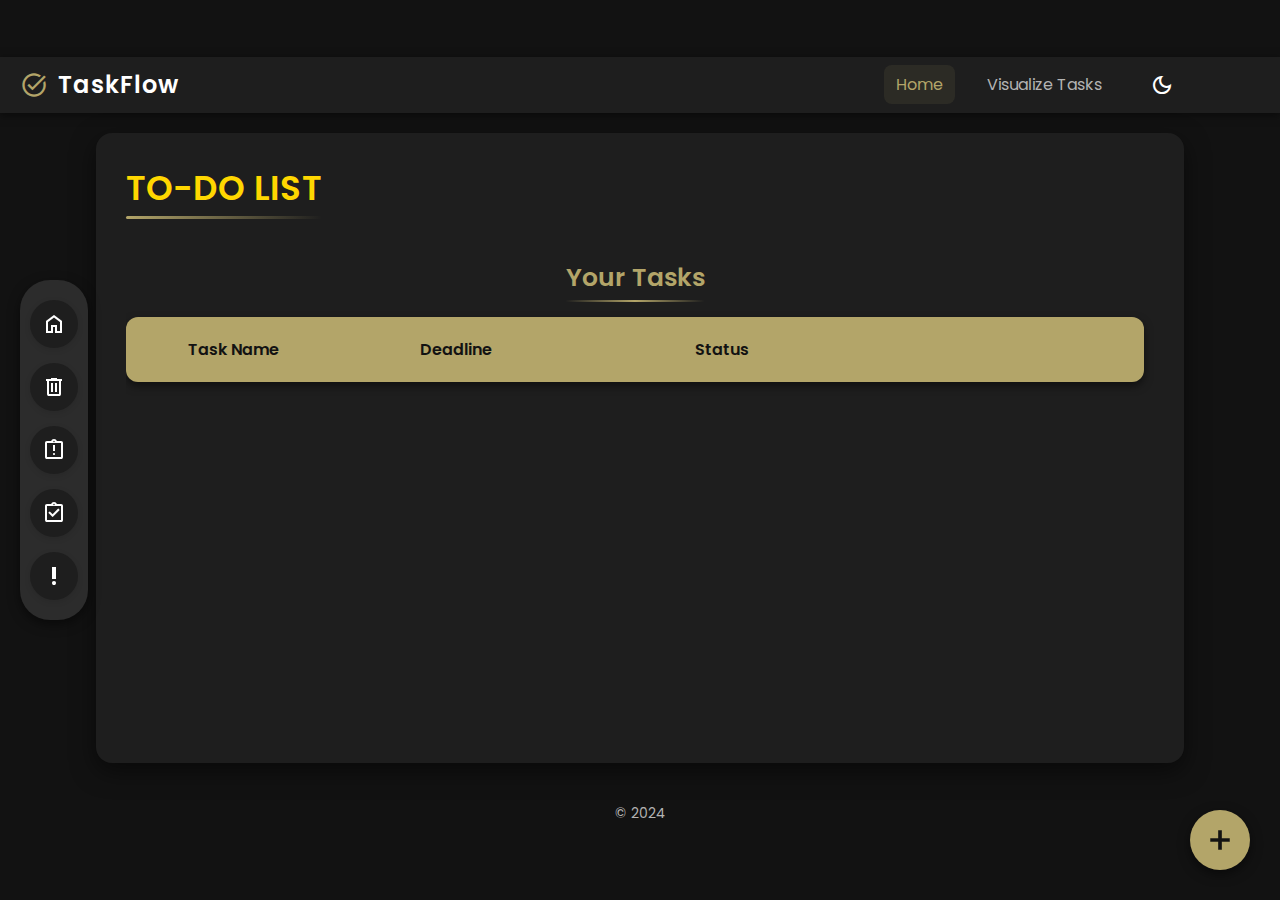
==== index.html @ 6da81e2e "Initial commit with new code" ====
<!DOCTYPE html>
<html lang="en">
<head>
    <meta charset="UTF-8">
    <meta name="viewport" content="width=device-width, initial-scale=1.0">
    <title>TaskFlow-Todo List</title>
    <link rel="stylesheet" href="style.css">
    <link href="https://fonts.googleapis.com/css2?family=Material+Symbols+Outlined" rel="stylesheet">
    <link rel="icon" type="image/png" href="logo 32px.png">
</head>
<body class="dark-theme">
    <!-- Top Navigation Bar -->
    <nav class="top-nav">
        <div class="nav-container">
            <div class="logo">
                <span class="material-symbols-outlined">task_alt</span>
                <h1>TaskFlow</h1>
            </div>
            <div class="nav-right">
                <ul class="nav-links">
                    <li class="active"><a href="index.html">Home</a></li>
                    <li><a href="visualize.html">Visualize Tasks</a></li>
                </ul>
                <span id="theme_toggle" title="Switch Theme" class="material-symbols-outlined hover">dark_mode</span>
            </div>
        </div>
    </nav>

    <!-- Form to add tasks. -->
    <section id = "create_task" hidden>
        <h2>Add Your Task</h2>
        <form id="add_task_form">
            <div>
                <label for="task_name">Task Name</label>
                <input type="text" id="task_name" name="task_name" placeholder="Enter what you want to do" required>
            </div>
            <div>
                <label for="deadline">Deadline</label>
                <input type="datetime-local" id="deadline" name="task_date" required>
            </div>
            <div>
                <label for="importance">How much important</label>
                 <select name="importance" id="importance">
                     <option value="1">Just-To-Remember</option>
                     <option value="2">Slight-Important</option>
                    <option value="3">Important</option>
                 </select>
            </div>
            <div class="notification-options">
                <label for="notification_time">Notify me before</label>
                <div class="notification-time-container">
                    <input type="number" id="notification_time" name="notification_time" min="1" value="1">
                    <select id="notification_unit">
                        <option value="minutes">Minutes</option>
                        <option value="hours" selected>Hours</option>
                        <option value="days">Days</option>
                        <option value="weeks">Weeks</option>
                    </select>
                </div>
            </div>
            <div class="notification-sound">
                <label for="notification_sound">Notification Sound</label>
                <div class="sound-toggle">
                    <input type="checkbox" id="notification_sound" name="notification_sound" checked>
                    <span class="slider"></span>
                </div>
            </div>
            <button id="add_task" type="submit">Add Task</button>
        </form>
    </section>

    <!-- Main Section -->
    <main class="Task_list hide_main">
        <header>
            <h3>To-Do list</h3>
        </header>


        <!-- Deleted task Section. -->
        <section class="deleted_task" hidden>
            <h2>Deleted Tasks</h2>
            <ul id="task">
                <li id="header">
                    <p id="name">Task Name</p>
                    <p id="end_date">Deadline</p>
                    <p id="status">Status</p>
                    <p class="restore">Restore</p>
                </li>
            </ul>
            <ul id="deleted_task"></ul>
        </section>


        <!-- Missed task Section -->
        <section class="missed_task" hidden>
            <h2>Missed Tasks</h2>
            <ul id="task">
                <li id="header">
                    <p id="name">Task Name</p>
                    <p id="end_date">Deadline</p>
                    <p id="status">Status</p>
                    <p class="extend_deadline">Extend Deadline</p>
                    <p class="delete material-symbols-outlined">delete</p>
                </li>
            </ul>
            <ul id="missed_task"></ul>
        </section>


        <!-- Completed task Section -->
        <section class="completed_task" hidden>
            <h2>Completed Tasks</h2>
            <ul id="task">
                <li id="header">
                    <p id="name">Task Name</p>
                    <p id="end_date">Deadline</p>
                    <p id="status">Status</p>
                    <p class="pending">Turn out</p>
                    <p class="delete material-symbols-outlined">delete</p>
                </li>
            </ul>
            <ul id="completed_task"></ul>
        </section>


        <!-- Pending task Section -->
        <section class="pending_task" hidden>
            <h2>Pending Tasks</h2>
            <ul id="task">
                <li id="header">
                    <p id="name">Task Name</p>
                    <p id="end_date">Deadline</p>
                    <p id="status">Status</p>
                    <p class = "completed hover_complete material-symbols-outlined">task_alt</p>
                    <p class="delete material-symbols-outlined">delete</p>
                </li>
            </ul>
            <ul id="pending_task">
            </ul>
        </section>


        <!-- All Task Section -->
        <section class="task_list" hidden>
            <h2>Your Tasks</h2>
            <ul id="task">
                <li id="header">
                    <p id="name">Task Name</p>
                    <p id="end_date">Deadline</p>
                    <p id="status">Status</p>
                    <p class = "completed hover_complete material-symbols-outlined">task_alt</p>
                    <p class="delete material-symbols-outlined">delete</p>
                </li>
            </ul>
            <ul id="all_task">
            </ul>
        </section>
    </main>

    <!-- form for extending deadline -->
    <div id="EXTEND" hidden>
        <h2>Extend Deadline</h2>
        <p style="display: none;"></p>
        <form id="extend_deadline_form">
            <label for="Extend_Deadline"></label>
            <input type="datetime-local" id="Extend_Deadline" required>
            <button type="submit">Extend it</button>
        </form>
    </div>

    <!-- Menu bar -->
    <div class="menu hover">
        <p id = "home" title="All Tasks" class="material-symbols-outlined">home</p>
        <p id = 'delete' title="Deleted Tasks" class="material-symbols-outlined hover">delete</p>
        <p id = 'missed' title="Missed Tasks" class="material-symbols-outlined hover">assignment_late</p>
        <p id = 'completed' title="Completed Tasks" class="material-symbols-outlined hover">assignment_turned_in</p>
        <p id="pending" title="Incomplete Task" class="material-symbols-outlined hover">priority_high</p>
    </div>
    
    <!-- To oppen add task form -->
    <div class="add">
        <p class="material-symbols-outlined">add</p>
    </div>

    <!-- Notification container -->
    <div id="notification-container" class="hidden">
        <div class="notification">
            <p class="notification-title">Task Reminder</p>
            <p id="notification-message"></p>
            <button id="dismiss-notification">Dismiss</button>
        </div>
    </div>

    <footer>
        <p>&copy; 2024</p>
    </footer>
    <script src="new.js"></script>
</body>
</html>
---- style.css ----
@import url("https://fonts.googleapis.com/css2?family=Delius+Swash+Caps&family=Fira+Code:wght@300..700&family=Poppins:wght@300;400;500;600;700&display=swap");
* {
  margin: 0;
  padding: 0;
  box-sizing: border-box;
  font-size: 10px;
  font-family: "Poppins", sans-serif;
  transition: background-color 0.3s, color 0.3s, border-color 0.3s, box-shadow 0.3s;
}

:root {
  /* Dark Theme Variables */
  --dark-bg: #121212;
  --dark-card-bg: #1E1E1E;
  --dark-form-bg: #2C2C2C;
  --dark-input-bg: #404040;
  --dark-text: #FFFFFF;
  --dark-text-secondary: #B3B3B3;
  --dark-accent: #B3A569;
  --dark-accent-hover: #72663c;
  --dark-header-color: #FFD700;
  --dark-success: #7FFF00;
  --dark-warning: #FFA500;
  --dark-danger: #FF4500;
  --dark-info: #00BFFF;
  --dark-shadow: rgba(0, 0, 0, 0.5);
  
  /* Light Theme Variables */
  --light-bg: #f5f5f5;
  --light-card-bg: #ffffff;
  --light-form-bg: #f0f0f0;
  --light-input-bg: #e8e8e8;
  --light-text: #333333;
  --light-text-secondary: #666666;
  --light-accent: #6a5acd;
  --light-accent-hover: #5a4abf;
  --light-header-color: #6a5acd;
  --light-success: #4caf50;
  --light-warning: #ff9800;
  --light-danger: #f44336;
  --light-info: #2196f3;
  --light-shadow: rgba(0, 0, 0, 0.1);
  
  /* Clock Variables */
  --dark-bg-secondary: #2C2C2C;
  --dark-border-color: #404040;
  --dark-accent-color: #B3A569;
  --dark-accent-color-light: #D4C68C;
  --dark-accent-color-dark: #8A7D4F;
  --dark-text-color: #FFFFFF;
  --dark-priority-low: #7FFF00;
  --dark-priority-medium: #FFA500;
  --dark-priority-high: #FF4500;
  
  --light-bg-secondary: #f0f0f0;
  --light-border-color: #e0e0e0;
  --light-accent-color: #6a5acd;
  --light-accent-color-light: #8a7bed;
  --light-accent-color-dark: #5a4abf;
  --light-text-color: #333333;
  --light-priority-low: #4caf50;
  --light-priority-medium: #ff9800;
  --light-priority-high: #f44336;
}

/* Theme Classes */
.dark-theme {
  --bg: var(--dark-bg);
  --card-bg: var(--dark-card-bg);
  --form-bg: var(--dark-form-bg);
  --input-bg: var(--dark-input-bg);
  --text: var(--dark-text);
  --text-secondary: var(--dark-text-secondary);
  --accent: var(--dark-accent);
  --accent-hover: var(--dark-accent-hover);
  --header-color: var(--dark-header-color);
  --success: var(--dark-success);
  --warning: var(--dark-warning);
  --danger: var(--dark-danger);
  --info: var(--dark-info);
  --shadow: var(--dark-shadow);
  --accent-rgb: 179, 165, 105; /* RGB values for dark theme accent */
  
  /* Clock Variables */
  --bg-secondary: var(--dark-bg-secondary);
  --border-color: var(--dark-border-color);
  --accent-color: var(--dark-accent-color);
  --accent-color-light: var(--dark-accent-color-light);
  --accent-color-dark: var(--dark-accent-color-dark);
  --text-color: var(--dark-text-color);
  --priority-low: var(--dark-priority-low);
  --priority-medium: var(--dark-priority-medium);
  --priority-high: var(--dark-priority-high);
}

.light-theme {
  --bg: var(--light-bg);
  --card-bg: var(--light-card-bg);
  --form-bg: var(--light-form-bg);
  --input-bg: var(--light-input-bg);
  --text: var(--light-text);
  --text-secondary: var(--light-text-secondary);
  --accent: var(--light-accent);
  --accent-hover: var(--light-accent-hover);
  --header-color: var(--light-header-color);
  --success: var(--light-success);
  --warning: var(--light-warning);
  --danger: var(--light-danger);
  --info: var(--light-info);
  --shadow: var(--light-shadow);
  --accent-rgb: 106, 90, 205; /* RGB values for light theme accent */
  
  /* Clock Variables */
  --bg-secondary: var(--light-bg-secondary);
  --border-color: var(--light-border-color);
  --accent-color: var(--light-accent-color);
  --accent-color-light: var(--light-accent-color-light);
  --accent-color-dark: var(--light-accent-color-dark);
  --text-color: var(--light-text-color);
  --priority-low: var(--light-priority-low);
  --priority-medium: var(--light-priority-medium);
  --priority-high: var(--light-priority-high);
}

/* Styling for the To-Do List Page */
body {
  font-family: 'Poppins', sans-serif;
  background-color: var(--bg);
  color: var(--text);
  margin: 0;
  padding: 0;
  display: flex;
  flex-direction: column;
  align-items: center;
  justify-content: center;
  min-height: 100vh;
  user-select: none;
  overflow-x: hidden;
  overflow-y: auto;
  scrollbar-width: thin;
  scrollbar-color: var(--accent) var(--card-bg);
}

/* Custom Scrollbar */
::-webkit-scrollbar {
  width: 8px;
  height: 8px;
}

::-webkit-scrollbar-track {
  background: var(--card-bg);
  border-radius: 10px;
}

::-webkit-scrollbar-thumb {
  background: var(--accent);
  border-radius: 10px;
}

::-webkit-scrollbar-thumb:hover {
  background: var(--accent-hover);
}

section#create_task {
  position: fixed;
  top: 50%;
  left: 50%;
  transform: translate(-50%, -50%);
  background-color: var(--form-bg);
  border-radius: 1.6rem;
  padding: 4rem;
  box-shadow: 0 0.8rem 2.4rem var(--shadow);
  width: 40rem;
  max-width: 90vw;
  text-align: center;
  z-index: 1000;
  animation: fadeIn 0.3s ease-out;
}

@keyframes fadeIn {
  from {
    opacity: 0;
    transform: translate(-50%, -48%);
  }
  to {
    opacity: 1;
    transform: translate(-50%, -50%);
  }
}

section#create_task h2 {
  font-size: 3.4rem;
  font-weight: 600;
  margin-bottom: 2rem;
  color: var(--accent);
}

form {
  display: flex;
  flex-direction: column;
  gap: 2.5rem;
}

label {
  font-size: 1.6rem;
  margin-bottom: 0.8rem;
  text-align: left;
  display: block;
  font-weight: 500;
}

input[type="text"],
input[type="datetime-local"],
input[type="number"] {
  width: 100%;
  padding: 1.2rem;
  border-radius: 0.8rem;
  border: 1px solid var(--input-bg);
  background-color: var(--input-bg);
  color: var(--text);
  font-size: 1.6rem;
  transition: all 0.3s ease;
}

input[type="text"]:focus,
input[type="datetime-local"]:focus,
input[type="number"]:focus,
select:focus {
  outline: none;
  border-color: var(--accent);
  box-shadow: 0 0 0 2px rgba(179, 165, 105, 0.2);
}

#importance,
#notification_unit {
  width: 100%;
  padding: 1.2rem;
  border-radius: 0.8rem;
  border: 1px solid var(--input-bg);
  background-color: var(--input-bg);
  color: var(--text);
  font-size: 1.6rem;
  appearance: none;
  background-image: url("data:image/svg+xml;charset=US-ASCII,%3Csvg%20xmlns%3D%22http%3A%2F%2Fwww.w3.org%2F2000%2Fsvg%22%20width%3D%22292.4%22%20height%3D%22292.4%22%3E%3Cpath%20fill%3D%22%23B3A569%22%20d%3D%22M287%2069.4a17.6%2017.6%200%200%200-13-5.4H18.4c-5%200-9.3%201.8-12.9%205.4A17.6%2017.6%200%200%200%200%2082.2c0%205%201.8%209.3%205.4%2012.9l128%20127.9c3.6%203.6%207.8%205.4%2012.8%205.4s9.2-1.8%2012.8-5.4L287%2095c3.5-3.5%205.4-7.8%205.4-12.8%200-5-1.9-9.2-5.5-12.8z%22%2F%3E%3C%2Fsvg%3E");
  background-repeat: no-repeat;
  background-position: right 1.2rem top 50%;
  background-size: 1.2rem auto;
}

.light-theme #importance,
.light-theme #notification_unit {
  background-image: url("data:image/svg+xml;charset=US-ASCII,%3Csvg%20xmlns%3D%22http%3A%2F%2Fwww.w3.org%2F2000%2Fsvg%22%20width%3D%22292.4%22%20height%3D%22292.4%22%3E%3Cpath%20fill%3D%22%236a5acd%22%20d%3D%22M287%2069.4a17.6%2017.6%200%200%200-13-5.4H18.4c-5%200-9.3%201.8-12.9%205.4A17.6%2017.6%200%200%200%200%2082.2c0%205%201.8%209.3%205.4%2012.9l128%20127.9c3.6%203.6%207.8%205.4%2012.8%205.4s9.2-1.8%2012.8-5.4L287%2095c3.5-3.5%205.4-7.8%205.4-12.8%200-5-1.9-9.2-5.5-12.8z%22%2F%3E%3C%2Fsvg%3E");
}

input[type="text"]::placeholder,
input[type="datetime-local"]::placeholder,
input[type="number"]::placeholder {
  color: var(--text-secondary);
  font-style: italic;
}

.notification-options,
.notification-sound {
  display: flex;
  flex-direction: column;
}

.notification-time-container {
  display: flex;
  gap: 1rem;
}

.notification-time-container input {
  flex: 1;
}

.notification-time-container select {
  flex: 2;
}

/* Toggle Switch for Sound */
.sound-toggle {
  position: relative;
  display: inline-block;
  width: 6rem;
  height: 3rem;
  margin-top: 0.5rem;
}

.sound-toggle input {
  opacity: 0;
  width: 0;
  height: 0;
}

.slider {
  position: absolute;
  cursor: pointer;
  top: 0;
  left: 0;
  right: 0;
  bottom: 0;
  background-color: var(--input-bg);
  transition: .4s;
  border-radius: 3rem;
}

.slider:before {
  position: absolute;
  content: "";
  height: 2.2rem;
  width: 2.2rem;
  left: 0.4rem;
  bottom: 0.4rem;
  background-color: var(--text);
  transition: .4s;
  border-radius: 50%;
}

input:checked + .slider {
  background-color: var(--accent);
}

input:focus + .slider {
  box-shadow: 0 0 1px var(--accent);
}

input:checked + .slider:before {
  transform: translateX(3rem);
}

button {
  margin-top: 1rem;
  padding: 1.2rem;
  border: none;
  border-radius: 0.8rem;
  background-color: var(--accent);
  color: var(--bg);
  font-size: 1.6rem;
  font-weight: 600;
  cursor: pointer;
  transition: all 0.3s ease;
  box-shadow: 0 0.4rem 0.8rem rgba(0, 0, 0, 0.1);
}

button:hover {
  background-color: var(--accent-hover);
  transform: translateY(-2px);
  box-shadow: 0 0.6rem 1.2rem rgba(0, 0, 0, 0.15);
}

button:active {
  transform: translateY(0);
  box-shadow: 0 0.2rem 0.4rem rgba(0, 0, 0, 0.1);
}

header {
  display: flex;
  align-items: center;
  margin-bottom: 4rem;
  position: relative;
}

header h3 {
  font-size: 3.4rem;
  font-weight: 600;
  color: var(--header-color);
  text-transform: uppercase;
  letter-spacing: 1px;
  position: relative;
  padding-bottom: 0.5rem;
}

header h3::after {
  content: '';
  position: absolute;
  bottom: 0;
  left: 0;
  width: 100%;
  height: 3px;
  background: linear-gradient(90deg, var(--accent), transparent);
  border-radius: 3px;
}

main {
  width: 85%;
  max-width: 1200px;
  height: 75vh;
  background-color: var(--card-bg);
  border-radius: 1.6rem;
  box-shadow: 0 0.8rem 2.4rem var(--shadow);
  padding: 3rem;
  margin: 2rem 0;
  overflow: hidden;
  display: flex;
  flex-direction: column;
}

main section{
  height: 100%;
  overflow-y: auto;
  scrollbar-width: thin;
  padding-right: 1rem;
}

.Task_list {
  margin-top: 2rem;
  min-height: 50vh;
}

.Task_list h2 {
  text-align: center;
  margin-bottom: 2rem;
  font-size: 2.5rem;
  font-weight: 600;
  color: var(--accent);
  position: relative;
  display: inline-block;
  left: 50%;
  transform: translateX(-50%);
}

.Task_list h2::after {
  content: '';
  position: absolute;
  bottom: -0.5rem;
  left: 0;
  width: 100%;
  height: 2px;
  background: linear-gradient(90deg, transparent, var(--accent), transparent);
}

ul {
  list-style-type: none;
  padding: 0;
  margin: 0;
}

main section ul li {
  display: grid;
  width: 100%;
  margin: 0 auto;
  grid-template-columns: 2fr 3fr 3fr 1.5fr 1.5fr;
  align-items: center;
  text-align: center;
  padding: 2rem;
  background-color: var(--form-bg);
  border-radius: 1.2rem;
  margin-bottom: 1.5rem;
  transition: all 0.3s ease;
  column-gap: 0.5rem;
  box-shadow: 0 0.4rem 0.8rem rgba(0, 0, 0, 0.05);
}

ul li#header {
  background-color: var(--accent);
  color: var(--bg);
  font-weight: 600;
  box-shadow: 0 0.4rem 0.8rem var(--shadow);
  position: sticky;
  top: 0;
  z-index: 10;
}


ul p {
  margin: 0;
  font-size: 1.6rem;
  word-break: break-word;
}

.completed, .delete, .restore, .pending, .extend_deadline {
  cursor: pointer;
  font-size: 2.4rem;
  color: var(--accent);
  transition: all 0.3s ease;
}

.hover_complete:hover  {
  color: var(--success);
  transform: scale(1.2) rotate(10deg);
}

.restore:hover, .pending:hover, .extend_deadline:hover {
  color: var(--success);
  transform: scale(1.2);
}

.delete:hover {
  color: var(--danger);
  transform: scale(1.2);
}

.add {
  position: fixed;
  bottom: 3rem;
  right: 3rem;
  width: 6rem;
  height: 6rem;
  background-color: var(--accent);
  color: var(--bg);
  border-radius: 50%;
  display: flex;
  align-items: center;
  justify-content: center;
  cursor: pointer;
  transition: all 0.3s ease;
  box-shadow: 0 0.4rem 1.2rem var(--shadow);
  z-index: 100;
}

.add:hover{
  transform: scale(1.1) rotate(90deg);
  background-color: var(--accent-hover);
}

.add p {
  margin: 0;
  font-size: 3rem;
  font-weight: bold;
}

.menu {
  display: flex;
  flex-direction: column;
  row-gap: 1.5rem;
  position: fixed;
  top: 50%;
  transform: translateY(-50%);
  left: 2rem;
  background-color: var(--form-bg);
  align-items: center;
  justify-content: center;
  padding: 2rem 1rem;
  border-radius: 3rem;
  box-shadow: 0 0.4rem 1.2rem var(--shadow);
  z-index: 100;
  transition: all 0.3s ease;
}

.menu p {
  color: var(--text);
  font-size: 2.4rem;
  transition: all 0.3s ease;
  padding: 1.2rem;
  border-radius: 50%;
  background-color: var(--card-bg);
  display: flex;
  align-items: center;
  justify-content: center;
  width: 4.8rem;
  height: 4.8rem;
  box-shadow: 0 0.2rem 0.6rem rgba(0, 0, 0, 0.1);
}

#home:hover {
  color: var(--info);
  transform: scale(1.2);
  background-color: rgba(0, 191, 255, 0.1);
}

#delete:hover {
  color: var(--danger);
  transform: scale(1.2);
  background-color: rgba(255, 69, 0, 0.1);
}

#completed:hover {
  color: var(--success);
  transform: scale(1.2) rotate(10deg);
  background-color: rgba(127, 255, 0, 0.1);
}

#missed:hover {
  color: var(--warning);
  transform: scale(1.2);
  background-color: rgba(255, 165, 0, 0.1);
}

#pending:hover {
  color: var(--warning);
  transform: scale(1.2);
  background-color: rgba(255, 165, 0, 0.1);
}


#theme_toggle:hover {
  color: var(--accent);
  transform: scale(1.2);
  background-color: rgba(179, 165, 105, 0.1);
}

#EXTEND {
  position: fixed;
  top: 50%;
  left: 50%;
  transform: translate(-50%, -50%);
  background-color: var(--form-bg);
  border-radius: 1.6rem;
  padding: 3rem;
  box-shadow: 0 0.8rem 2.4rem var(--shadow);
  width: 35rem;
  max-width: 90vw;
  text-align: center;
  z-index: 1000;
}

#EXTEND h2 {
  font-size: 2.4rem;
  font-weight: 600;
  margin-bottom: 2rem;
  color: var(--accent);
}

/* Notification Container */
#notification-container {
  position: fixed;
  top: 2rem;
  right: 2rem;
  z-index: 1100;
  transition: all 0.3s ease;
  transform: translateX(0);
  max-width: 35rem;
}

#notification-container.hidden {
  transform: translateX(120%);
}

.notification {
  background-color: var(--form-bg);
  border-radius: 1rem;
  padding: 1.5rem;
  box-shadow: 0 0.4rem 1.2rem var(--shadow);
  animation: slideIn 0.3s ease-out;
  border-left: 4px solid var(--accent);
  transition: all 0.3s ease;
}

#notification-container.priority-low .notification {
  border-left-color: var(--success);
}

#notification-container.priority-medium .notification {
  border-left-color: var(--warning);
  animation: pulseWarning 2s infinite;
}

#notification-container.priority-high .notification {
  border-left-color: var(--danger);
  animation: pulseUrgent 1.5s infinite;
}

@keyframes pulseWarning {
  0% {
    box-shadow: 0 0.4rem 1.2rem var(--shadow);
  }
  50% {
    box-shadow: 0 0.4rem 1.2rem var(--warning);
  }
  100% {
    box-shadow: 0 0.4rem 1.2rem var(--shadow);
  }
}

@keyframes pulseUrgent {
  0% {
    box-shadow: 0 0.4rem 1.2rem var(--shadow);
    transform: scale(1);
  }
  50% {
    box-shadow: 0 0.4rem 1.2rem var(--danger);
    transform: scale(1.03);
  }
  100% {
    box-shadow: 0 0.4rem 1.2rem var(--shadow);
    transform: scale(1);
  }
}

@keyframes slideIn {
  from {
    transform: translateX(100%);
    opacity: 0;
  }
  to {
    transform: translateX(0);
    opacity: 1;
  }
}

.notification-title {
  font-size: 1.8rem;
  font-weight: 600;
  margin-bottom: 0.8rem;
  color: var(--accent);
}

#notification-container.priority-low .notification-title {
  color: var(--success);
}

#notification-container.priority-medium .notification-title {
  color: var(--warning);
}

#notification-container.priority-high .notification-title {
  color: var(--danger);
}

#notification-message {
  font-size: 1.4rem;
  margin-bottom: 1.2rem;
}

#dismiss-notification {
  padding: 0.8rem 1.6rem;
  font-size: 1.4rem;
  margin-top: 0;
}

footer {
  margin: 2rem 0;
  text-align: center;
}

footer p {
  font-size: 1.4rem;
  color: var(--text-secondary);
}

/* Responsive Design */
@media (max-width: 900px) {
  main {
    width: 95%;
    padding: 2rem;
  }
  
  main section ul li {
    grid-template-columns: 2fr 2fr 2fr 1fr 1fr;
    padding: 1.5rem 1rem;
  }
  
  ul p {
    font-size: 1.4rem;
  }
  
  .completed, .delete, .restore, .pending, .extend_deadline {
    font-size: 2rem;
  }
  
  .menu {
    left: 1rem;
  }
  
  .menu p {
    font-size: 2rem;
    width: 4rem;
    height: 4rem;
  }
}

@media (max-width: 600px) {
  main section ul li {
    grid-template-columns: 1fr 1fr 1fr 0.5fr 0.5fr;
    font-size: 1.2rem;
    padding: 1.2rem 0.8rem;
  }
  
  ul p {
    font-size: 1.2rem;
  }
  
  #name {
    overflow: hidden;
    text-overflow: ellipsis;
    white-space: nowrap;
  }
  
  #end_date {
    font-size: 1.1rem;
    overflow: hidden;
    text-overflow: ellipsis;
  }
  
  #status {
    font-size: 1.1rem;
    overflow: hidden;
    text-overflow: ellipsis;
  }
  
  .completed, .delete, .restore, .pending, .extend_deadline {
    font-size: 1.8rem;
  }
  
  .menu {
    flex-direction: row;
    top: auto;
    bottom: 2rem;
    left: 50%;
    transform: translateX(-50%);
    border-radius: 3rem;
    padding: 1rem;
    column-gap: 1rem;
  }
  
  .menu p {
    font-size: 1.8rem;
    padding: 1rem;
    width: 3.6rem;
    height: 3.6rem;
  }
  
  #theme_toggle {
    margin-top: 0;
    border-top: none;
    padding-top: 1rem;
    border-left: 1px solid var(--text-secondary);
    padding-left: 1rem;
  }
  
  .add {
    bottom: 8rem;
    right: 2rem;
    width: 5rem;
    height: 5rem;
  }
  
  section#create_task {
    padding: 2.5rem;
  }
  
  section#create_task h2 {
    font-size: 2.4rem;
  }
}

@media (max-width: 400px) {
  main section ul li {
    grid-template-columns: 1fr 1fr 1fr 0.5fr 0.5fr;
    font-size: 1rem;
    padding: 1rem 0.5rem;
  }
  
  ul p {
    font-size: 1rem;
  }
  
  .completed, .delete, .restore, .pending, .extend_deadline {
    font-size: 1.6rem;
  }
  
  .menu p {
    font-size: 1.6rem;
    width: 3.2rem;
    height: 3.2rem;
  }
}

@media (min-height: 900px) {
  main {
    height: 70vh;
  }
}

@media (max-height: 700px) {
  main {
    height: 65vh;
  }
}

/* Animations */
@keyframes pulse {
  0% {
    transform: scale(1);
  }
  50% {
    transform: scale(1.05);
  }
  100% {
    transform: scale(1);
  }
}

.pulse {
  animation: pulse 2s infinite;
}

/* Task Priority Colors */
.priority-high {
  color: var(--danger) !important;
}

.priority-medium {
  color: var(--warning) !important;
}

.priority-low {
  color: var(--success) !important;
}

.completed-task {
  color: var(--text-secondary) !important;
  text-decoration: line-through;
}

/* Overlay for modals */
.overlay {
  position: fixed;
  top: 0;
  left: 0;
  right: 0;
  bottom: 0;
  background-color: rgba(0, 0, 0, 0.65);
  z-index: 999;
}

/* Top Navigation Bar */
.top-nav {
  width: 100%;
  background-color: var(--card-bg);
  box-shadow: 0 0.2rem 0.8rem var(--shadow);
  position: sticky;
  top: 0;
  z-index: 200;
}

.nav-container {
  max-width: 1200px;
  /* margin: 0 auto; */
  padding: 1rem 2rem;
  display: flex;
  justify-content: space-between;
  align-items: center;
}

.logo {
  display: flex;
  align-items: center;
  gap: 1rem;
}

.logo span {
  font-size: 2.8rem;
  color: var(--accent);
}

.logo h1 {
  font-size: 2.4rem;
  font-weight: 600;
  color: var(--text);
  letter-spacing: 1px;
}

.nav-links {
  display: flex;
  gap: 2rem;
  list-style: none;
}

.nav-links li a {
  font-size: 1.6rem;
  color: var(--text-secondary);
  text-decoration: none;
  padding: 0.8rem 1.2rem;
  border-radius: 0.8rem;
  transition: all 0.3s ease;
}

.nav-links li.active a,
.nav-links li a:hover {
  color: var(--accent);
  background-color: rgba(179, 165, 105, 0.1);
}

.light-theme .nav-links li.active a,
.light-theme .nav-links li a:hover {
  background-color: rgba(106, 90, 205, 0.1);
}

@media (max-width: 600px) {
  .nav-container {
    flex-direction: column;
    gap: 1rem;
    padding: 1rem;
  }
  
  .nav-links {
    width: 100%;
    justify-content: center;
  }
  
  .nav-links li a {
    padding: 0.6rem 1rem;
    font-size: 1.4rem;
  }
}

/* Task Visualization */
.clock-container {
    display: flex;
    flex-direction: column;
    align-items: center;
    padding: 1rem;
    gap: 1rem;
}

.clock {
    position: relative;
    width: 80vmin;
    height: 80vmin;
    max-width: 600px;
    max-height: 600px;
    border-radius: 50%;
    background: var(--bg-secondary);
    border: 2px solid var(--border-color);
    box-shadow: 0 0 20px rgba(0, 0, 0, 0.2);
    overflow: visible; /* Allow tooltips to overflow */
}

.clock-center {
    position: absolute;
    top: 50%;
    left: 50%;
    transform: translate(-50%, -50%);
    width: 5rem;
    height: 5rem;
    background: radial-gradient(circle, var(--accent-color) 0%, var(--accent-color-dark) 100%);
    border-radius: 50%;
    display: flex;
    align-items: center;
    justify-content: center;
    color: white;
    font-weight: bold;
    font-size: 1.2rem;
    z-index: 10;
    box-shadow: 0 0 10px rgba(0, 0, 0, 0.3);
    text-shadow: 0 1px 2px rgba(0, 0, 0, 0.5);
}

.time-labels {
    position: absolute;
    width: 100%;
    height: 100%;
    z-index: 5;
}

.time-label {
    position: absolute;
    font-size: 0.9rem;
    color: var(--text-color);
    font-weight: 500;
    text-shadow: 0 1px 2px rgba(0, 0, 0, 0.2);
}

.time-ticks {
    position: absolute;
    width: 100%;
    height: 100%;
    z-index: 4;
}

.tick {
    position: absolute;
    top: 50%;
    left: 50%;
    transform-origin: center;
    z-index: 4;
}

.tick.major {
    width: 2px;
    height: 10px;
    background-color: var(--text-color);
    opacity: 0.7;
}

.tick.minor {
    width: 1px;
    height: 5px;
    background-color: var(--text-color);
    opacity: 0.4;
}

.time-needle {
    position: absolute;
    top: 50%;
    left: 50%;
    width: 2px;
    height: 45%;
    background: linear-gradient(to top, var(--accent-color) 0%, var(--accent-color-light) 100%);
    transform-origin: bottom center;
    z-index: 15;
    box-shadow: 0 0 5px rgba(0, 0, 0, 0.3);
}

.time-needle::after {
    content: '';
    position: absolute;
    top: 0;
    left: 50%;
    transform: translateX(-50%);
    width: 8px;
    height: 8px;
    background-color: var(--accent-color-light);
    border-radius: 50%;
    box-shadow: 0 0 5px var(--accent-color);
}

.task-markers {
    position: absolute;
    width: 100%;
    height: 100%;
    z-index: 20;
}

.task-marker {
    position: absolute;
    width: 1.4rem;
    height: 1.4rem;
    border-radius: 50%;
    background-color: var(--accent-color);
    cursor: pointer;
    z-index: 20;
    box-shadow: 0 0 5px rgba(0, 0, 0, 0.3);
    transition: all 0.2s ease;
}

.task-marker.target-task {
    width: 1.8rem;
    height: 1.8rem;
    box-shadow: 0 0 10px var(--accent-color);
    z-index: 25;
}

.task-marker:hover {
    transform: translate(-50%, -50%) scale(1.2) !important;
    box-shadow: 0 0 15px var(--accent-color);
    z-index: 30;
}

.task-marker.priority-low {
    background-color: var(--priority-low);
    box-shadow: 0 0 5px var(--priority-low);
}

.task-marker.priority-medium {
    background-color: var(--priority-medium);
    box-shadow: 0 0 5px var(--priority-medium);
}

.task-marker.priority-high {
    background-color: var(--priority-high);
    box-shadow: 0 0 5px var(--priority-high);
}

.task-marker.priority-low:hover {
    box-shadow: 0 0 15px var(--priority-low);
}

.task-marker.priority-medium:hover {
    box-shadow: 0 0 15px var(--priority-medium);
}

.task-marker.priority-high:hover {
    box-shadow: 0 0 15px var(--priority-high);
}

.task-marker.target-task.priority-low {
    box-shadow: 0 0 10px var(--priority-low);
}

.task-marker.target-task.priority-medium {
    box-shadow: 0 0 10px var(--priority-medium);
}

.task-marker.target-task.priority-high {
    box-shadow: 0 0 10px var(--priority-high);
}

.task-tooltip {
    position: absolute;
    top: 50%;
    transform: translateY(-50%);
    background-color: var(--bg-secondary);
    border: 1px solid var(--border-color);
    border-radius: 0.5rem;
    padding: 1rem;
    width: 20rem;
    opacity: 0;
    pointer-events: none;
    transition: opacity 0.3s ease, transform 0.3s ease;
    box-shadow: 0 5px 15px rgba(0, 0, 0, 0.3);
    z-index: 100000;
    font-size: 0.9rem;
    overflow: visible;
    max-width: 90vw;
}

.task-tooltip h4 {
    margin: 0 0 0.8rem 0;
    font-size: 1.2rem;
    color: var(--accent-color);
    font-weight: 600;
}

.task-tooltip p {
    margin: 0.4rem 0;
    font-size: 0.95rem;
    line-height: 1.4;
}

.task-marker:hover .task-tooltip {
    opacity: 1;
    transform: translateY(-50%) scale(1.02);
}

.current-time-display {
    font-size: 1.2rem;
    font-weight: 500;
    color: var(--text-color);
    margin-top: 1rem;
}

.target-task-info {
    font-size: 1.1rem;
    font-weight: 500;
    color: var(--accent-color);
    margin-bottom: 1rem;
    text-align: center;
    max-width: 80%;
}

.filter-buttons {
    display: flex;
    gap: 0.5rem;
    margin-bottom: 1rem;
}

.filter-btn {
    padding: 0.5rem 1rem;
    background-color: var(--bg-secondary);
    border: 1px solid var(--border-color);
    border-radius: 0.5rem;
    color: var(--text-color);
    cursor: pointer;
    transition: all 0.2s ease;
}

.filter-btn:hover {
    background-color: var(--bg-hover);
}

.filter-btn.active {
    background-color: var(--accent-color);
    color: white;
    border-color: var(--accent-color);
}

/* Add styles for the nav-right container */
.nav-right {
    display: flex;
    align-items: center;
    gap: 2rem;
}

/* Update theme toggle styles for the navbar */
.nav-right #theme_toggle {
    font-size: 2.4rem;
    cursor: pointer;
    color: var(--text);
    transition: all 0.3s ease;
    margin-left: 1rem;
    background-color: transparent;
    border: none;
    padding: 0.5rem;
    border-radius: 50%;
    display: flex;
    align-items: center;
    justify-content: center;
    width: 3.6rem;
    height: 3.6rem;
}

.nav-right #theme_toggle:hover {
    color: var(--accent);
    background-color: rgba(var(--accent-rgb), 0.1);
    transform: scale(1.1);
}

/* Keep the existing theme toggle styles for backward compatibility */
#theme_toggle {
    font-size: 2.4rem;
    cursor: pointer;
    color: var(--text);
    transition: all 0.3s ease;
}

#theme_toggle:hover {
    color: var(--accent);
    transform: scale(1.1);
}

/* Adjust tooltip position based on screen size */
@media (max-width: 768px) {
    .task-tooltip {
        width: 18rem;
        padding: 0.8rem;
    }
}

@media (max-width: 480px) {
    .task-tooltip {
        width: 16rem;
        padding: 0.7rem;
        font-size: 0.85rem;
    }
    
    .task-tooltip h4 {
        font-size: 1.1rem;
    }
    
    .task-tooltip p {
        font-size: 0.9rem;
    }
}
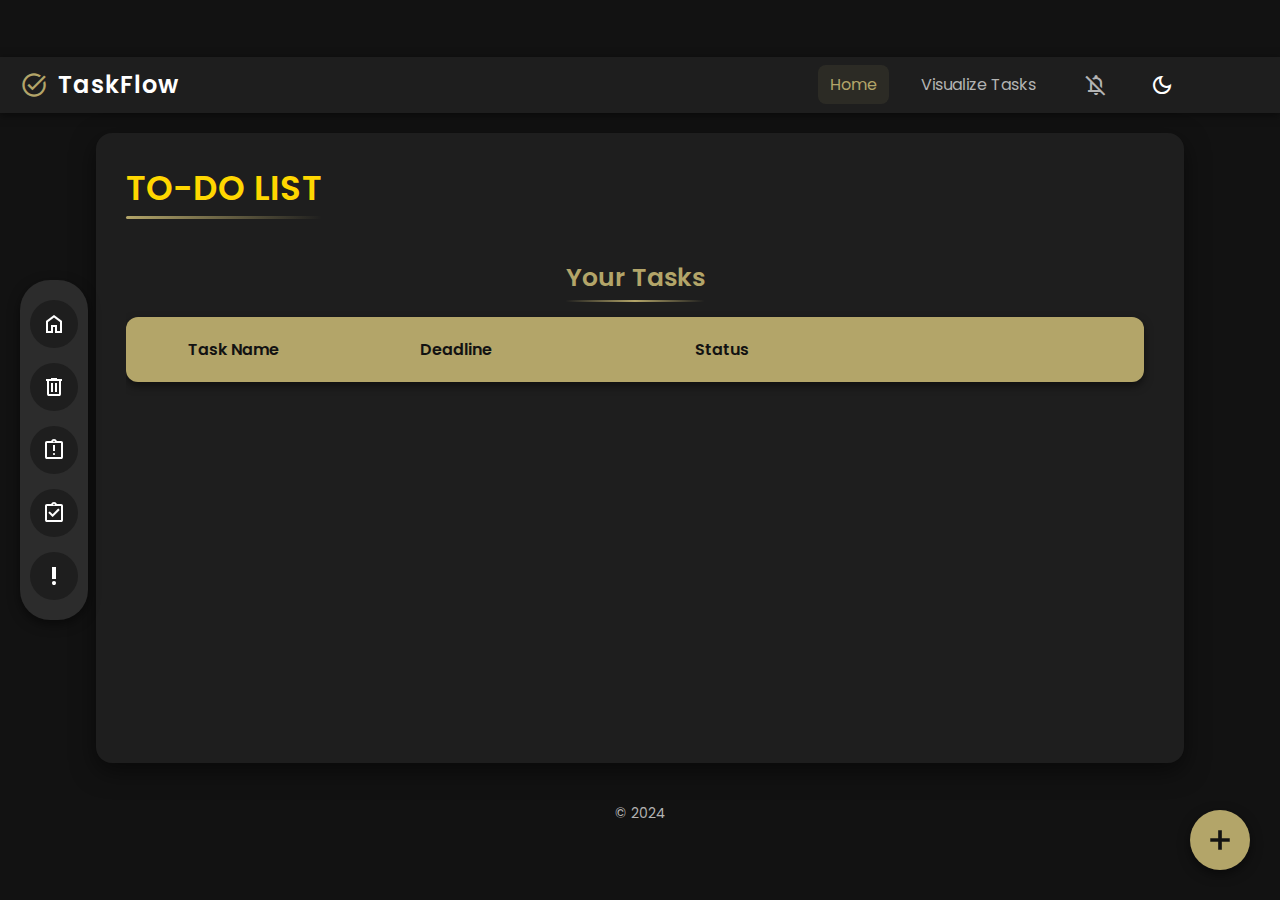
==== commit 113a78ed: "More mobile friendly and notification bell" ====
--- a/index.html
+++ b/index.html
@@ -21,6 +21,7 @@
                     <li class="active"><a href="index.html">Home</a></li>
                     <li><a href="visualize.html">Visualize Tasks</a></li>
                 </ul>
+                <span id="notification_toggle" title="Toggle Notifications" class="material-symbols-outlined hover">notifications</span>
                 <span id="theme_toggle" title="Switch Theme" class="material-symbols-outlined hover">dark_mode</span>
             </div>
         </div>
@@ -191,6 +192,20 @@
         </div>
     </div>
 
+    <!-- Mobile menu toggle button -->
+    <div class="menu-toggle">
+        <span class="material-symbols-outlined">menu</span>
+    </div>
+
+    <!-- Mobile sidebar -->
+    <div class="mobile-sidebar">
+        <span class="close-btn material-symbols-outlined">close</span>
+        <h3>Task Overview</h3>
+        <div class="mobile-sidebar-content">
+            <!-- Task list previews will be dynamically added here -->
+        </div>
+    </div>
+
     <footer>
         <p>&copy; 2024</p>
     </footer>
--- a/style.css
+++ b/style.css
@@ -282,9 +282,9 @@
 .sound-toggle {
   position: relative;
   display: inline-block;
-  width: 6rem;
-  height: 3rem;
-  margin-top: 0.5rem;
+  width: 5rem;
+  height: 2.6rem;
+  margin-left: 1rem;
 }
 
 .sound-toggle input {
@@ -302,14 +302,15 @@
   bottom: 0;
   background-color: var(--input-bg);
   transition: .4s;
-  border-radius: 3rem;
+  border-radius: 3.4rem;
+  z-index: 1; /* Add z-index to ensure it's clickable */
 }
 
 .slider:before {
   position: absolute;
   content: "";
-  height: 2.2rem;
-  width: 2.2rem;
+  height: 1.8rem;
+  width: 1.8rem;
   left: 0.4rem;
   bottom: 0.4rem;
   background-color: var(--text);
@@ -326,7 +327,7 @@
 }
 
 input:checked + .slider:before {
-  transform: translateX(3rem);
+  transform: translateX(2.4rem);
 }
 
 button {
@@ -538,6 +539,188 @@
   transition: all 0.3s ease;
 }
 
+/* Mobile menu toggle button */
+.menu-toggle {
+  display: none;
+  position: fixed;
+  bottom: 2rem;
+  left: 2rem;
+  background-color: var(--accent);
+  color: var(--bg);
+  width: 5rem;
+  height: 5rem;
+  border-radius: 50%;
+  align-items: center;
+  justify-content: center;
+  font-size: 2.4rem;
+  box-shadow: 0 0.4rem 1.2rem var(--shadow);
+  z-index: 101;
+  cursor: pointer;
+  transition: all 0.3s ease;
+}
+
+.menu-toggle:hover {
+  transform: scale(1.1);
+}
+
+.menu-toggle .material-symbols-outlined {
+  font-size: 2.4rem;
+}
+
+/* Mobile sidebar */
+.mobile-sidebar {
+  display: none;
+  position: fixed;
+  top: 0;
+  left: 0;
+  width: 0;
+  height: 100%;
+  background-color: var(--form-bg);
+  box-shadow: 0 0 1.5rem var(--shadow);
+  z-index: 200;
+  overflow-x: hidden;
+  transition: width 0.3s ease;
+  padding-top: 6rem;
+}
+
+.mobile-sidebar.open {
+  width: 25rem;
+  max-width: 80vw;
+}
+
+.mobile-sidebar .close-btn {
+  position: absolute;
+  top: 2rem;
+  right: 2rem;
+  font-size: 2.4rem;
+  color: var(--text);
+  cursor: pointer;
+  transition: all 0.3s ease;
+}
+
+.mobile-sidebar .close-btn:hover {
+  color: var(--accent);
+  transform: scale(1.1);
+}
+
+.mobile-sidebar h3 {
+  color: var(--header-color);
+  font-size: 2rem;
+  margin: 0 2rem 2rem;
+  padding-bottom: 1rem;
+  border-bottom: 1px solid var(--border);
+}
+
+.mobile-sidebar-content {
+  padding: 0 2rem;
+}
+
+.task-list-preview {
+  margin-bottom: 2rem;
+}
+
+.task-list-preview h4 {
+  color: var(--accent);
+  font-size: 1.6rem;
+  margin-bottom: 1rem;
+  display: flex;
+  align-items: center;
+}
+
+.task-list-preview h4 .material-symbols-outlined {
+  margin-right: 0.8rem;
+}
+
+.task-list-preview ul {
+  list-style: none;
+  padding: 0;
+  margin: 0;
+}
+
+.task-list-preview li {
+  padding: 1rem 0;
+  border-bottom: 1px solid var(--border);
+  color: var(--text);
+  font-size: 1.4rem;
+  display: flex;
+  justify-content: space-between;
+  align-items: center;
+}
+
+.task-list-preview li:last-child {
+  border-bottom: none;
+}
+
+.task-list-preview .task-name {
+  flex: 1;
+  white-space: nowrap;
+  overflow: hidden;
+  text-overflow: ellipsis;
+}
+
+.task-list-preview .task-priority {
+  width: 1.2rem;
+  height: 1.2rem;
+  border-radius: 50%;
+  margin-right: 1rem;
+}
+
+.task-list-preview .priority-high {
+  background-color: var(--danger);
+}
+
+.task-list-preview .priority-medium {
+  background-color: var(--warning);
+}
+
+.task-list-preview .priority-low {
+  background-color: var(--success);
+}
+
+.view-all-btn {
+  display: block;
+  text-align: center;
+  padding: 0.8rem;
+  background-color: var(--accent);
+  color: var(--bg);
+  border-radius: 0.8rem;
+  margin-top: 1rem;
+  font-size: 1.4rem;
+  cursor: pointer;
+  transition: all 0.3s ease;
+}
+
+.view-all-btn:hover {
+  background-color: var(--accent-hover);
+}
+
+/* Sidebar filters */
+.sidebar-filters {
+  display: flex;
+  flex-direction: column;
+  gap: 0.8rem;
+  margin-top: 1rem;
+}
+
+.sidebar-filter-btn {
+  padding: 0.8rem 1.2rem;
+  background-color: var(--card-bg);
+  color: var(--text);
+  border-radius: 0.8rem;
+  font-size: 1.4rem;
+  cursor: pointer;
+  transition: all 0.3s ease;
+}
+
+.sidebar-filter-btn:hover {
+  background-color: var(--input-bg);
+}
+
+.sidebar-filter-btn.active {
+  background-color: var(--accent);
+  color: var(--bg);
+}
+
 .menu p {
   color: var(--text);
   font-size: 2.4rem;
@@ -548,9 +731,6 @@
   display: flex;
   align-items: center;
   justify-content: center;
-  width: 4.8rem;
-  height: 4.8rem;
-  box-shadow: 0 0.2rem 0.6rem rgba(0, 0, 0, 0.1);
 }
 
 #home:hover {
@@ -802,6 +982,17 @@
     border-radius: 3rem;
     padding: 1rem;
     column-gap: 1rem;
+    display: none; /* Hide the hover menu on mobile */
+  }
+  
+  /* Show the menu toggle button on mobile */
+  .menu-toggle {
+    display: flex;
+  }
+  
+  /* Show the mobile sidebar on mobile */
+  .mobile-sidebar {
+    display: block;
   }
   
   .menu p {
@@ -906,13 +1097,30 @@
 
 /* Overlay for modals */
 .overlay {
+  position: relative;
+}
+
+.overlay::before {
+  content: '';
   position: fixed;
   top: 0;
   left: 0;
-  right: 0;
-  bottom: 0;
-  background-color: rgba(0, 0, 0, 0.65);
-  z-index: 999;
+  width: 100%;
+  height: 100%;
+  background-color: rgba(0, 0, 0, 0.5);
+  z-index: 150;
+}
+
+/* Mobile sidebar overlay */
+body.overlay::before {
+  content: '';
+  position: fixed;
+  top: 0;
+  left: 0;
+  width: 100%;
+  height: 100%;
+  background-color: rgba(0, 0, 0, 0.5);
+  z-index: 150;
 }
 
 /* Top Navigation Bar */
@@ -1033,7 +1241,7 @@
     color: white;
     font-weight: bold;
     font-size: 1.2rem;
-    z-index: 10;
+    z-index: 3;
     box-shadow: 0 0 10px rgba(0, 0, 0, 0.3);
     text-shadow: 0 1px 2px rgba(0, 0, 0, 0.5);
 }
@@ -1182,17 +1390,17 @@
     position: absolute;
     top: 50%;
     transform: translateY(-50%);
-    background-color: var(--bg-secondary);
+    background-color: var(--form-bg);
     border: 1px solid var(--border-color);
     border-radius: 0.5rem;
     padding: 1rem;
-    width: 20rem;
+    width: 18rem;
+    z-index: 100;
     opacity: 0;
-    pointer-events: none;
-    transition: opacity 0.3s ease, transform 0.3s ease;
-    box-shadow: 0 5px 15px rgba(0, 0, 0, 0.3);
-    z-index: 100000;
-    font-size: 0.9rem;
+    visibility: hidden;
+    transition: all 0.3s ease;
+    box-shadow: 0 0.4rem 1.2rem var(--shadow);
+    font-size: 1.2rem;
     overflow: visible;
     max-width: 90vw;
 }
@@ -1323,4 +1531,35 @@
     .task-tooltip p {
         font-size: 0.9rem;
     }
+}
+
+.nav-right #notification_toggle {
+    font-size: 2.4rem;
+    cursor: pointer;
+    color: var(--text);
+    transition: all 0.3s ease;
+    margin-left: 1rem;
+    background-color: transparent;
+    border: none;
+    padding: 0.5rem;
+    border-radius: 50%;
+    display: flex;
+    align-items: center;
+    justify-content: center;
+    width: 3.6rem;
+    height: 3.6rem;
+}
+
+.nav-right #notification_toggle.enabled {
+    color: var(--accent);
+}
+
+.nav-right #notification_toggle.disabled {
+    color: var(--text-secondary);
+}
+
+.nav-right #notification_toggle:hover {
+    color: var(--accent);
+    background-color: rgba(var(--accent-rgb), 0.1);
+    transform: scale(1.1);
 }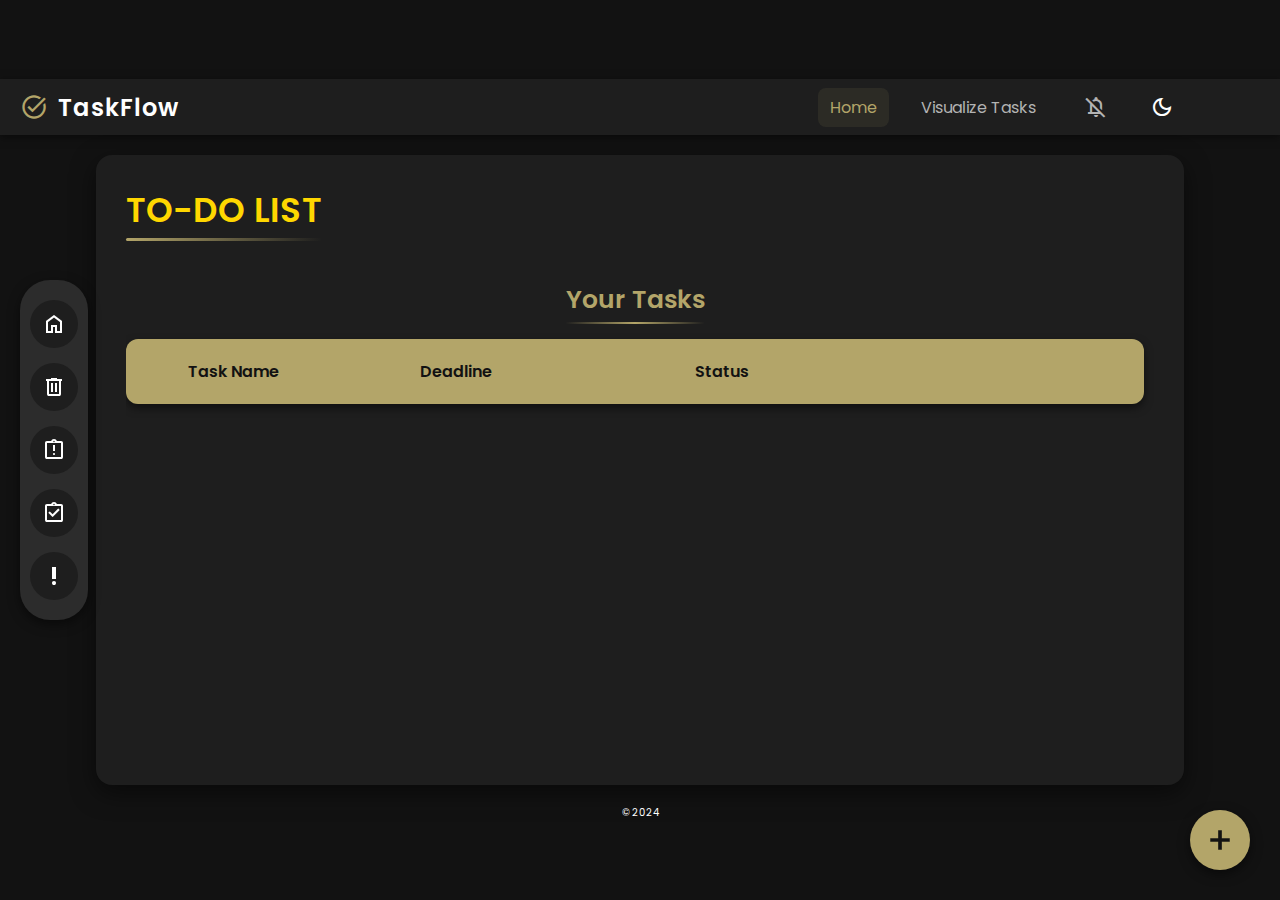
==== commit 7bd003e8: "A button to give steps how to enable notifications settings" ====
--- a/index.html
+++ b/index.html
@@ -188,7 +188,65 @@
         <div class="notification">
             <p class="notification-title">Task Reminder</p>
             <p id="notification-message"></p>
-            <button id="dismiss-notification">Dismiss</button>
+            <div class="notification-buttons">
+                <button id="dismiss-notification">Dismiss</button>
+                <button id="notification-help" class="help-button">How to Enable</button>
+            </div>
+        </div>
+    </div>
+
+    <!-- Notification help modal -->
+    <div id="notification-help-modal" class="modal hidden">
+        <div class="modal-content">
+            <span class="close-modal">&times;</span>
+            <h3>How to Enable Notifications</h3>
+            <div class="browser-tabs">
+                <button class="browser-tab active" data-browser="chrome">Chrome</button>
+                <button class="browser-tab" data-browser="firefox">Firefox</button>
+                <button class="browser-tab" data-browser="safari">Safari</button>
+                <button class="browser-tab" data-browser="edge">Edge</button>
+            </div>
+            <div class="browser-content">
+                <div class="browser-instructions" id="chrome-instructions">
+                    <ol>
+                        <li>Click the lock icon (or info icon) in the address bar</li>
+                        <li>Click on "Notifications" in the dropdown</li>
+                        <li>Select "Allow" from the options</li>
+                        <li>Refresh the page</li>
+                    </ol>
+                    1. &nbsp;<img src="images/chrome-notification-1.png" alt="Chrome notification settings" class="help-image">
+                    2. &nbsp;<img src="images/chrome-notification-2.png" alt="Chrome notification settings" class="help-image">
+                </div>
+                <div class="browser-instructions hidden" id="firefox-instructions">
+                    <ol>
+                        <li>Click the lock icon in the address bar</li>
+                        <li>Click on "Connection Secure" or site information</li>
+                        <li>Click "More Information" if needed</li>
+                        <li>Find "Permissions" and set "Receive Notifications" to "Allow"</li>
+                        <li>Refresh the page</li>
+                    </ol>
+                    1. &nbsp;<img src="images/firefox-notification-1.png" alt="Firefox notification settings" class="help-image">
+                    2. &nbsp;<img src="images/firefox-notification-2.png" alt="Firefox notification settings" class="help-image">
+                </div>
+                <div class="browser-instructions hidden" id="safari-instructions">
+                    <ol>
+                        <li>Press Command(<b>⌘</b>) + <b>,</b> to open the preferences</li>
+                        <li>Go to the "Websites" tab</li>
+                        <li>Select "Notifications" from the left sidebar</li>
+                        <li>Find this website and select "Allow"</li>
+                        <li>Refresh the page</li>
+                    </ol>
+                </div>
+                <div class="browser-instructions hidden" id="edge-instructions">
+                    <ol>
+                        <li>Click the lock icon in the address bar</li>
+                        <li>Click "Site permissions"</li>
+                        <li>Find "Notifications" and set to "Allow"</li>
+                        <li>Refresh the page</li>
+                    </ol>
+                    
+                </div>
+            </div>
         </div>
     </div>
 
--- a/style.css
+++ b/style.css
@@ -797,24 +797,25 @@
   position: fixed;
   top: 2rem;
   right: 2rem;
-  z-index: 1100;
+  z-index: 1000;
   transition: all 0.3s ease;
-  transform: translateX(0);
   max-width: 35rem;
+  opacity: 1;
+  transform: translateY(0);
 }
 
 #notification-container.hidden {
-  transform: translateX(120%);
+  opacity: 0;
+  transform: translateY(-2rem);
+  pointer-events: none;
 }
 
 .notification {
   background-color: var(--form-bg);
-  border-radius: 1rem;
+  border-radius: 0.8rem;
   padding: 1.5rem;
   box-shadow: 0 0.4rem 1.2rem var(--shadow);
-  animation: slideIn 0.3s ease-out;
-  border-left: 4px solid var(--accent);
-  transition: all 0.3s ease;
+  border-left: 0.5rem solid var(--accent-color);
 }
 
 #notification-container.priority-low .notification {
@@ -828,52 +829,14 @@
 
 #notification-container.priority-high .notification {
   border-left-color: var(--danger);
-  animation: pulseUrgent 1.5s infinite;
-}
-
-@keyframes pulseWarning {
-  0% {
-    box-shadow: 0 0.4rem 1.2rem var(--shadow);
-  }
-  50% {
-    box-shadow: 0 0.4rem 1.2rem var(--warning);
-  }
-  100% {
-    box-shadow: 0 0.4rem 1.2rem var(--shadow);
-  }
-}
-
-@keyframes pulseUrgent {
-  0% {
-    box-shadow: 0 0.4rem 1.2rem var(--shadow);
-    transform: scale(1);
-  }
-  50% {
-    box-shadow: 0 0.4rem 1.2rem var(--danger);
-    transform: scale(1.03);
-  }
-  100% {
-    box-shadow: 0 0.4rem 1.2rem var(--shadow);
-    transform: scale(1);
-  }
-}
-
-@keyframes slideIn {
-  from {
-    transform: translateX(100%);
-    opacity: 0;
-  }
-  to {
-    transform: translateX(0);
-    opacity: 1;
-  }
+  animation: pulseUrgent 1s infinite;
 }
 
 .notification-title {
-  font-size: 1.8rem;
+  font-size: 1.6rem;
   font-weight: 600;
   margin-bottom: 0.8rem;
-  color: var(--accent);
+  color: var(--header-color);
 }
 
 #notification-container.priority-low .notification-title {
@@ -893,20 +856,167 @@
   margin-bottom: 1.2rem;
 }
 
+.notification-buttons {
+  display: flex;
+  gap: 1rem;
+  justify-content: flex-end;
+}
+
 #dismiss-notification {
+  padding: 0.6rem 1.2rem;
+  background-color: var(--form-bg);
+  color: var(--text-color);
+  border: 1px solid var(--border-color);
+  border-radius: 0.4rem;
+  cursor: pointer;
+  font-size: 1.2rem;
+  transition: all 0.2s ease;
+}
+
+#dismiss-notification:hover {
+  background-color: var(--input-bg);
+}
+
+.help-button {
+  padding: 0.6rem 1.2rem;
+  background-color: var(--accent-color);
+  color: white;
+  border: none;
+  border-radius: 0.4rem;
+  cursor: pointer;
+  font-size: 1.2rem;
+  transition: all 0.2s ease;
+}
+
+.help-button:hover {
+  background-color: var(--accent-color-dark);
+}
+
+/* Modal styles */
+.modal {
+  position: fixed;
+  top: 0;
+  left: 0;
+  width: 100%;
+  height: 100%;
+  background-color: rgba(0, 0, 0, 0.5);
+  display: flex;
+  justify-content: center;
+  align-items: center;
+  z-index: 2000;
+  opacity: 1;
+  transition: opacity 0.3s ease;
+}
+
+.modal.hidden {
+  opacity: 0;
+  pointer-events: none;
+}
+
+.modal-content {
+  background-color: var(--card-bg);
+  border-radius: 1rem;
+  padding: 2rem;
+  width: 90%;
+  max-width: 60rem;
+  max-height: 80vh;
+  overflow-y: auto;
+  position: relative;
+  box-shadow: 0 0.8rem 2.4rem var(--shadow);
+}
+
+.close-modal {
+  position: absolute;
+  top: 1rem;
+  right: 1.5rem;
+  font-size: 2.4rem;
+  color: var(--text-color);
+  cursor: pointer;
+  transition: color 0.2s ease;
+}
+
+.close-modal:hover {
+  color: var(--accent-color);
+}
+
+.modal-content h3 {
+  font-size: 2rem;
+  margin-bottom: 2rem;
+  color: var(--header-color);
+  text-align: center;
+}
+
+/* Browser tabs */
+.browser-tabs {
+  display: flex;
+  justify-content: center;
+  gap: 1rem;
+  margin-bottom: 2rem;
+  flex-wrap: wrap;
+}
+
+.browser-tab {
   padding: 0.8rem 1.6rem;
+  background-color: var(--form-bg);
+  border: none;
+  border-radius: 0.6rem;
+  cursor: pointer;
   font-size: 1.4rem;
-  margin-top: 0;
-}
-
-footer {
-  margin: 2rem 0;
-  text-align: center;
-}
-
-footer p {
+  color: var(--text-color);
+  transition: all 0.2s ease;
+}
+
+.browser-tab:hover {
+  background-color: var(--input-bg);
+}
+
+.browser-tab.active {
+  background-color: var(--accent-color);
+  color: white;
+}
+
+.browser-instructions {
   font-size: 1.4rem;
-  color: var(--text-secondary);
+  line-height: 1.6;
+}
+
+.browser-instructions.hidden {
+  display: none;
+}
+
+.browser-instructions ol {
+  margin-bottom: 2rem;
+  padding-left: 2rem;
+}
+
+.browser-instructions li {
+  margin-bottom: 0.8rem;
+}
+
+.help-image {
+  display: block;
+  max-width: 100%;
+  height: auto;
+  margin: 0 auto;
+  border-radius: 0.6rem;
+  border: 1px solid var(--border-color);
+}
+
+@media (max-width: 600px) {
+  .browser-tabs {
+    flex-direction: column;
+    align-items: center;
+  }
+  
+  .browser-tab {
+    width: 100%;
+    text-align: center;
+  }
+  
+  .modal-content {
+    padding: 1.5rem;
+    width: 95%;
+  }
 }
 
 /* Responsive Design */
@@ -951,19 +1061,19 @@
     font-size: 1.2rem;
   }
   
-  #name {
+    #name {
     overflow: hidden;
     text-overflow: ellipsis;
     white-space: nowrap;
-  }
-  
-  #end_date {
+    }
+  
+    #end_date {
     font-size: 1.1rem;
     overflow: hidden;
     text-overflow: ellipsis;
   }
   
-  #status {
+    #status {
     font-size: 1.1rem;
     overflow: hidden;
     text-overflow: ellipsis;
@@ -1137,7 +1247,7 @@
   max-width: 1200px;
   /* margin: 0 auto; */
   padding: 1rem 2rem;
-  display: flex;
+    display: flex;
   justify-content: space-between;
   align-items: center;
 }
